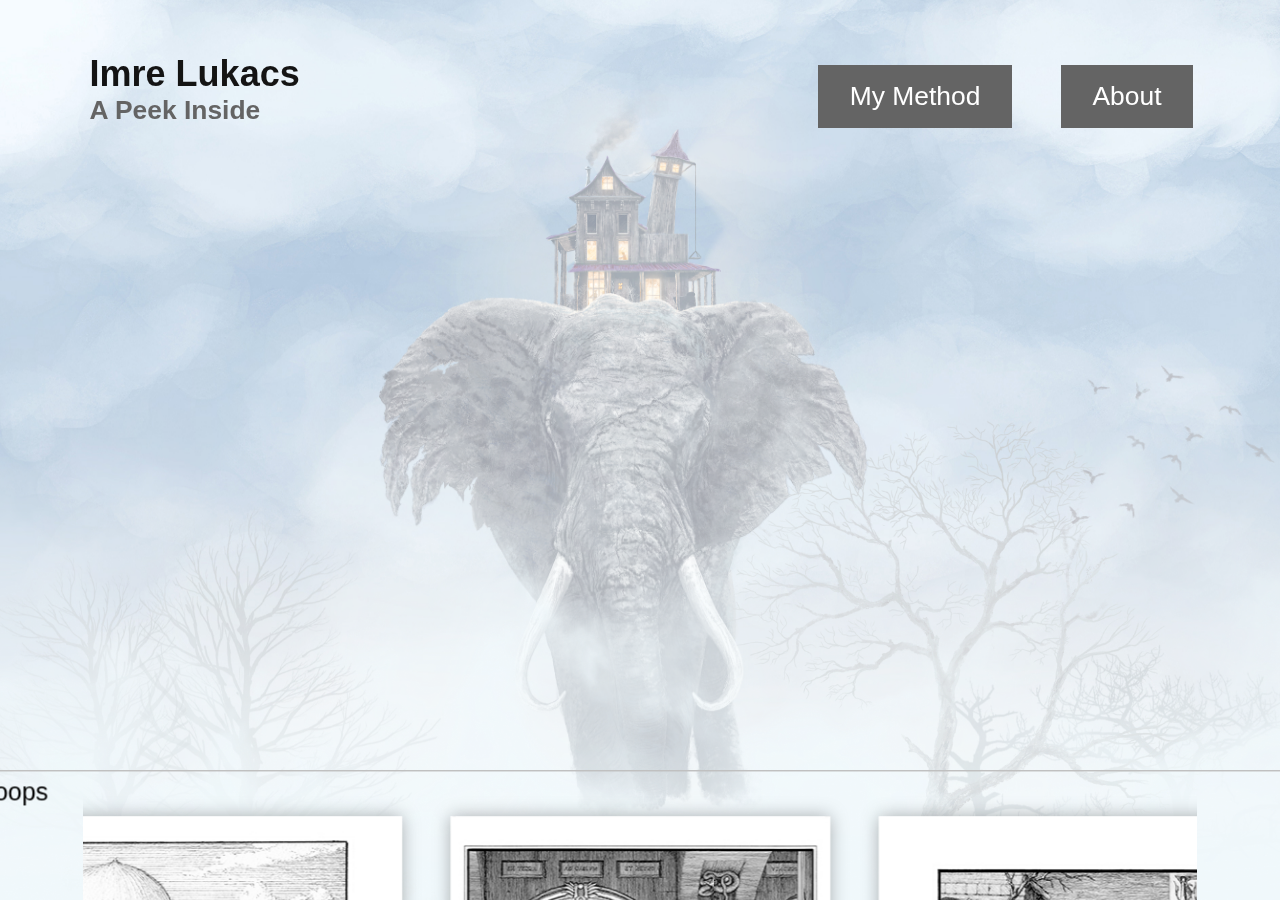
==== index.html @ 48f0b9c6 "Yes" ====
<html> 

<head>
    <script type="text/javascript" src="jquery-3.6.4.min.js"></script>
    <link rel="stylesheet" href="interlinked.css", href="https://fonts.googleapis.com/css?family=Tangerine",> 
    <link rel="stylesheet" type="text/css" href="slick.css"/>
    <link rel="stylesheet" type="text/css" href="slick-theme.css"/>
    <script type="text/javascript" src="slick.min.js"> </script> 
        
    <meta name="viewport" content="width=device-width, initial-scale=1.0" />
    

 
</head>

<body>


    
    <div class="parallax">  
        
       

        <div class="parallax-layer layer6"> <img src="files/background1.4.jpg" alt="oops"> </div>
        <div class="parallax-layer layer5"> <img src="files/2.2.png" alt="oops"></div>
        <div class="parallax-layer layer4"> <img src="files/3.png" alt="oops"></div>
        <div class="parallax-layer layer3"> <img src="files/4.2.png" alt="oops"></div>
        <div class="parallax-layer layer21"> <img src="files/background2.2.jpg" alt="oops"> </div>
        <div class="parallax-layer layer1">  </div>
        <div class="parallax-layer layer2"> <img src="files/5.2.png" alt="oops"></div>
        <div class="parallax-layer layer22"> <img src="files/drawings.png" alt="oops"> </div>
        <div class="parallax-layer media"> <div class="bar">
          <div class="insta">      
            <a href="https://www.instagram.com/imrelukacs_art/" target="_blank"> <img src="files/insticon.png"></a>
          </div>
          <div class="linkedin">      
            <a href="https://www.linkedin.com/in/imre-lukacs/" target="_blank"><img src="files/linkicon.png"></a> 
          </div>
          <div class="youtube">      
            <a href="https://www.youtube.com/@imrelukacs" target="_blank"><img src="files/youticon.png"></a>
          </div>
          <div class="twitter"> 
            <a href="https://twitter.com/ImreALukacs" target="_blank"><img src="files/twiticon.png"></a>     
          </div>
        </div>
        </div>

        <div class="parallax-layer layertitle">
            
          <nav><a href="about2.html"> <button type="button" class="button"><spann class="button__text">About</spann></button> </a></nav>
          <nav><a href="#down"> <button type="button" class="button2"><spann class="button__text">My Method</spann></button> </a></nav>
            <p class="name section-title">Imre Lukacs     </p>
            <p class="name section-undertitle">A Peek Inside</p>
           

        </div>

        <div class="parallax-layer artwork">
        

        <div class="slider">
          

            <div class="slider__item">
              <nav><a href="a agilitas.html"> <img src="slide-art/agilitas.jpg" alt="oops"> </a> </nav>
            </div>
            
            <div class="slider__item">
              <nav><a href="a piazza.html"> <img src="slide-art/piazza.jpg" alt="oops"> </a></nav>
            </div>
      
            <div class="slider__item">
              <nav><a href="a fantasy.html"> <img src="slide-art/fantasy.jpg" alt="oops"> </a></nav>
            </div>

            <div class="slider__item">
              <nav><a href="a dragon.html"> <img src="slide-art/dragon.jpg" alt="oops"> </a></nav>
            </div>

            <div class="slider__item">
              <nav><a href="an elephant.html"> <img src="slide-art/elephant.jpg" alt="oops"> </a></nav>
            </div>
           
            <div class="slider__item">
              <nav><a href="a frog.html"> <img src="slide-art/frog.jpg" alt="oops"> </a></nav>
            </div> 

            <div class="slider__item">
              <nav><a href="a rooftop.html"> <img src="slide-art/rooftop.jpg" alt="oops"> </a></nav>
            </div>

            <div class="slider__item">
              <nav><a href="a garden.html"> <img src="slide-art/garden.jpg" alt="oops"> </a></nav>
            </div>

            <div class="slider__item">
              <nav><a href="a dune.html"> <img src="slide-art/dunes.jpg" alt="oops"> </a></nav>
            </div>
  
           
           
            <div class="slider__item">
              <nav><a href="a marzio.html"> <img src="slide-art/marzio.jpg" alt="oops"> </a></nav>
            </div>
        </div>

            <div class="parallax-layer text">
            <div class="pp"> Available on quality paper or framed</div>
          </div>


             <script type="text/javascript"> 
  

                 $('.slider').slick({
                 dots: false,
                 infinite: true,
                 arrows: true,
                 speed: 300,
                 slidesToShow: 3,
                 centerMode: true,
                 variableWidth: true
                 });
          
            </script>

        </div>


        <div class="parallax-layer container"> 
          <div class="roottext" id="down">
          <div class="h2">Art as Process</div>
          <div class="h3">How I work and come up with ideas</div>
           <div class="p">
            Art, for me, is not the individual art pieces but the process of making those works and how it affects your future way of thinking. When I'm working on two projects for a month or two, they slowly collide and react to each other, often either exchanging traits or growing greater in contrast between them.
          </div>
             <div class="p">
          This process is not a polished one, not something to use when searching for the “perfect” composition or a distilled version of a story, the crux of an emotion. Instead, it produces a complex image with nuance, surprises, and sometimes even contradicting values. A striking comparison can be made with characters in your favorite movie or book. Which characters stay with you all your life? Which characters get ingrained into your being for their struggle and deeds? More often than not, these are complex people with flaws, and contradicting characteristics, faced by dilemmas. Think of Gollum in Lord of the Rings, Batman, the Joker in the 2019 movie, Zuko in Avatar, Snape in Harry Potter and many more. 
          </div>
          <div class="p"> 
            We humans like things that are sorted out, but we love to sort it out ourselves. Hence our love for complexity. That feeling there’s something beneath the surface, something to be discovered.

          </div>
          
          
          <div class="interlude"> </div>


        </div>

    </div>






</body>
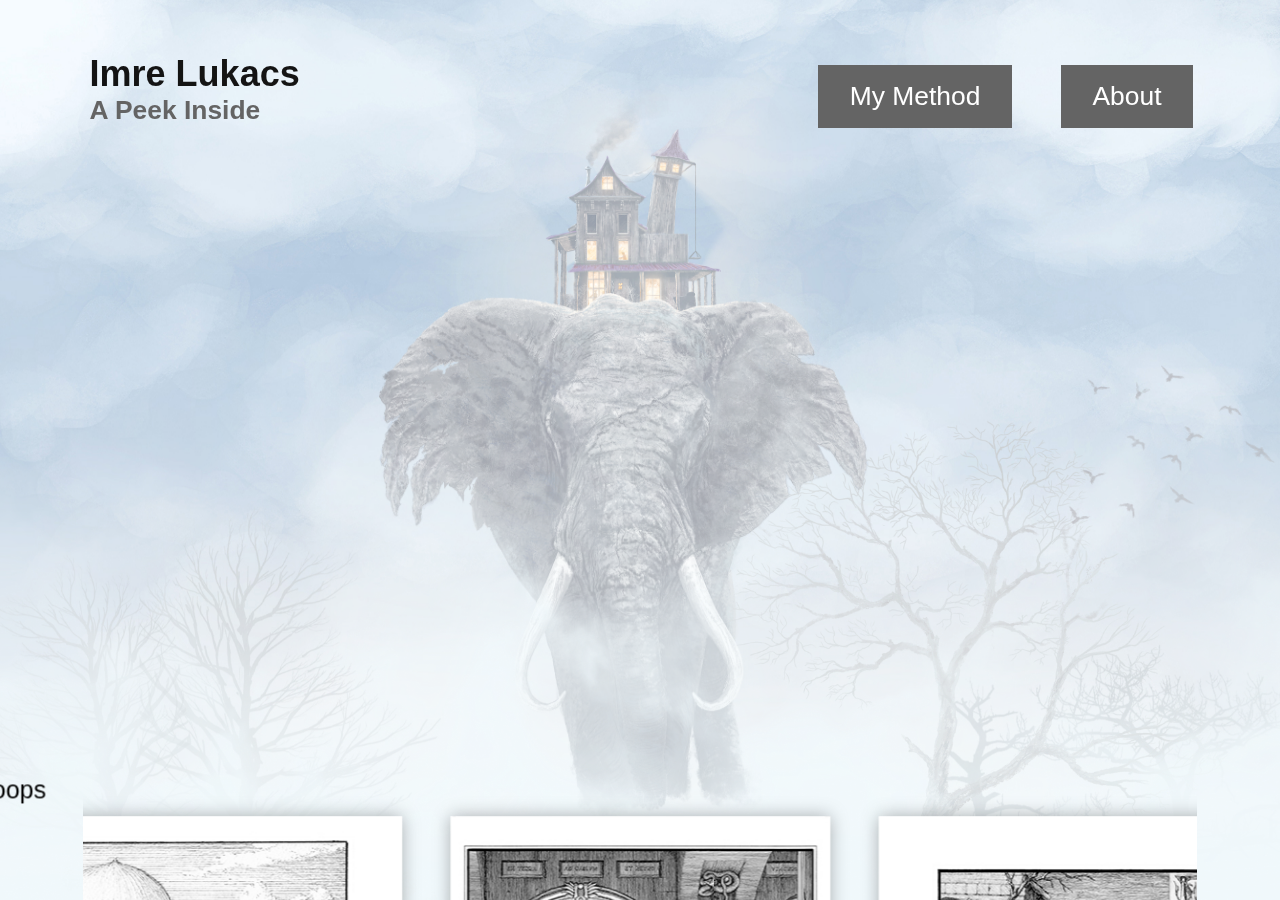
==== commit 72f8bf1b: "updates" ====
--- a/index.html
+++ b/index.html
@@ -1,4 +1,7 @@
+<!DOCTYPE html>
+
 <html> 
+
 
 <head>
     <script type="text/javascript" src="jquery-3.6.4.min.js"></script>
@@ -141,7 +144,16 @@
             We humans like things that are sorted out, but we love to sort it out ourselves. Hence our love for complexity. That feeling there’s something beneath the surface, something to be discovered.
 
           </div>
-          
+          <div class="p"> 
+            
+
+          </div>
+
+          <div class="p"> 
+            
+            I'm still working on this part of the website!
+
+          </div>
           
           <div class="interlude"> </div>
 
